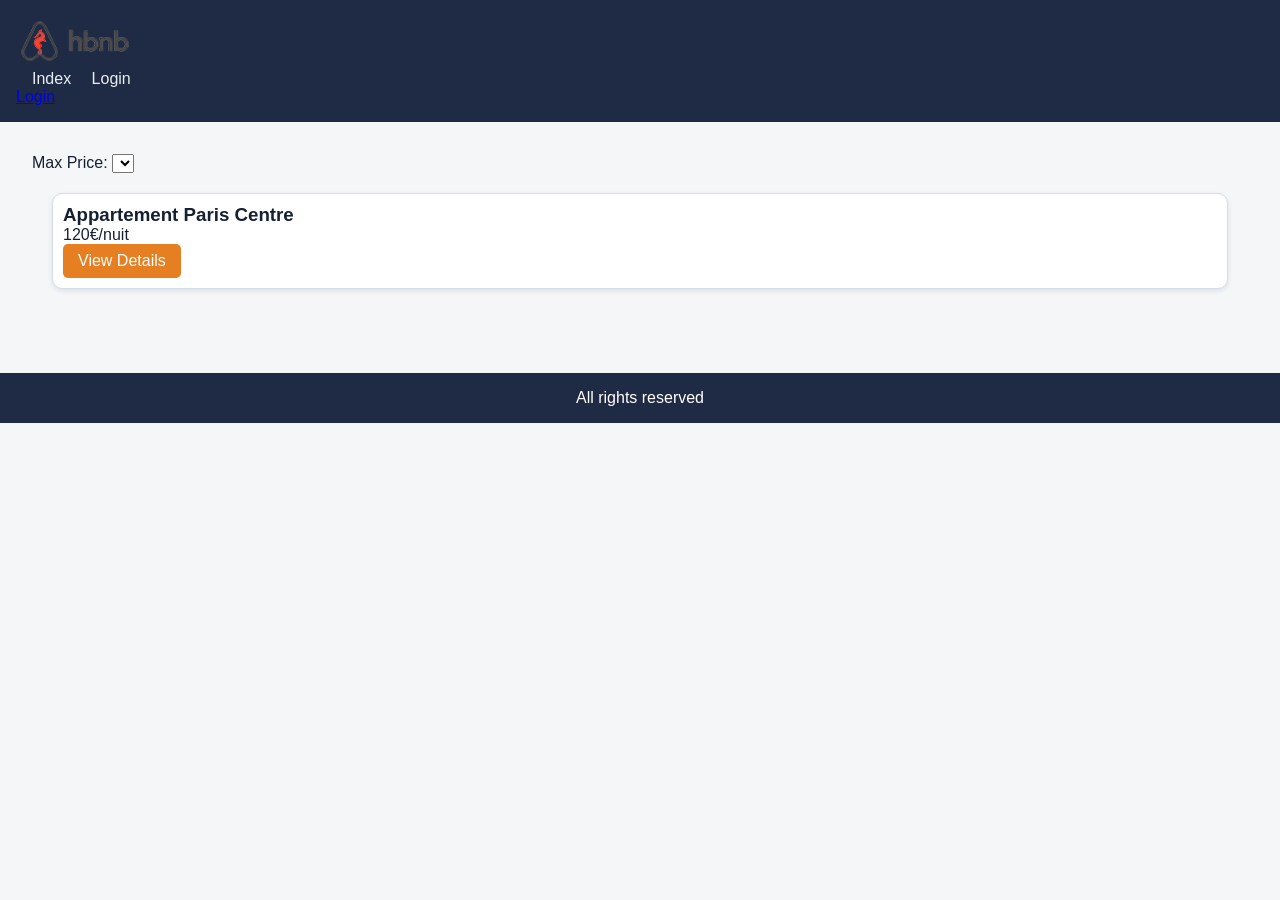
==== part4/base_files/index.html @ 1bee45a0 "Implement CORS support, add HTML templates for login, index, place details, and review submission, a" ====
<!DOCTYPE html>
<html lang="en">

<head>
    <meta charset="UTF-8">
    <meta name="viewport" content="width=device-width, initial-scale=1.0">
    <title>List of Places</title>
    <link rel="stylesheet" href="styles.css">
</head>

<body>
    <header>
        <div>
            <!-- Navigation -->
            <img src="images/logo.png" alt="logo" class="logo">
            <!-- Navigation -->
            <nav>
                <a href="index.html" id="index-link">Index</a>
                <a href="login.html" id="login-link">Login</a>
            </nav>
            <!-- Bouton login -->
            <a href="login.html" class="login-button">Login</a>
        </div>
    </header>
    <main>
        <section id="filter">
            <label for="price-filter">Max Price:</label>
            <select id="price-filter">
                <!-- Options will be populated dynamically -->
            </select>
        </section>
        <section id="places-list">
            <!-- List of places will be populated dynamically -->
            <div class="place-card">
                <!-- Nom du lieu -->
                <h3>Appartement Paris Centre</h3>

                <!-- Prix par nuit -->
                <p>120€/nuit</p>

                <!-- Bouton pour voir les détails -->
                <a href="place.html" class="details-button">View Details</a>
            </div>
        </section>
    </main>
    <footer class="site-footer">
        <div>
            <p>All rights reserved</p>
        </div>
    </footer>
    <script src="scripts.js"></script>
</body>

</html>
---- part4/base_files/styles.css ----
* {
    box-sizing: border-box;
    margin: 0;
    padding: 0;
}

/* =========================
   VARIABLES POUR LES COULEURS
   ========================= */
:root {
    /* Fond général */
    --main-bg-color: #f4f6f8;

    /* Header / navigation */
    --header-bg-color: #1f2a44;
    --header-text-color: #ffffff;
    --nav-link-color: #e8edf5;
    --nav-link-hover-color: #ffd166;

    /* Cartes (places et reviews) */
    --card-bg-color: #ffffff;
    --card-border-color: #d7dee8;
    --card-shadow-color: rgba(31, 42, 68, 0.1);

    /* Boutons et liens principaux */
    --primary-color: #e67e22;
    --primary-hover-color: #ca6a18;

    /* Texte */
    --text-color: #172033;
    --secondary-text-color: #52607a;

    /* Étoiles / ratings */
    --rating-color: #f4b400;
}

/* =========================
   BODY
   ========================= */
body {
    background-color: var(--main-bg-color);
    color: var(--text-color);
    font-family: "Montserrat", "Arial", "Poppins";
}

/* =========================
   HEADER & NAVIGATION
   ========================= */
header {
    background-color: var(--header-bg-color);
    color: var(--header-text-color);
    padding: 1rem;
    display: flex;
    align-items: center;
    justify-content: space-between;
}

header .logo {
    height: 50px;
}

nav a {
    color: var(--nav-link-color);
    text-decoration: none;
    margin-left: 1rem;
}

nav a:hover {
    color: var(--nav-link-hover-color);
}

/* =========================
   MAIN
   ========================= */
main {
    padding: 2rem;
}

/* =========================
   CARDS: PLACE & REVIEW
   ========================= */
.place-card,
.review-card {
    background-color: var(--card-bg-color);
    color: var(--text-color);
    margin: 20px;
    /* Fixed parameter */
    padding: 10px;
    /* Fixed parameter */
    border: 1px solid var(--card-border-color);
    /* Fixed parameter */
    border-radius: 10px;
    /* Fixed parameter */
    box-shadow: 0 2px 5px var(--card-shadow-color);
}

/* =========================
   PLACE DETAILS
   ========================= */
.place-details,
.place-info {
    background-color: var(--card-bg-color);
    padding: 20px;
    margin: 20px 0;
    border: 1px solid var(--card-border-color);
    border-radius: 10px;
    box-shadow: 0 2px 5px var(--card-shadow-color);
}

.place-details h1,
.place-info h2 {
    color: var(--text-color);
    margin-bottom: 15px;
}

.place-details p,
.place-info p {
    margin: 10px 0;
    color: var(--secondary-text-color);
    line-height: 1.6;
}

/* =========================
   PLACE REVIEWS
   ========================= */
.place-reviews {
    margin-top: 30px;
}

.place-reviews h2 {
    margin-bottom: 20px;
    color: var(--text-color);
}

/* =========================
   ADD REVIEW SECTION
   ========================= */
.add-review {
    background-color: var(--card-bg-color);
    padding: 20px;
    margin: 30px 0;
    border: 1px solid var(--card-border-color);
    border-radius: 10px;
    box-shadow: 0 2px 5px var(--card-shadow-color);
}

.add-review h2 {
    margin-bottom: 20px;
    color: var(--text-color);
}

/* =========================
   BOUTONS
   ========================= */
button,
.details-button,
.add-review-button {
    background-color: var(--primary-color);
    color: #ffffff;
    border: none;
    padding: 8px 15px;
    border-radius: 5px;
    cursor: pointer;
    text-decoration: none;
    display: inline-block;
}

button:hover,
.details-button:hover,
.add-review-button:hover {
    background-color: var(--primary-hover-color);
}

/* =========================
   FORMULAIRES
   ========================= */
form.form {
    margin-top: 20px;
}

form.form label {
    display: block;
    margin-top: 15px;
    font-weight: bold;
    color: var(--text-color);
}

form.form input,
form.form textarea,
form.form select {
    width: 100%;
    max-width: 500px;
    padding: 10px;
    margin-top: 5px;
    margin-bottom: 10px;
    border-radius: 5px;
    border: 1px solid #cbd5e1;
    font-family: inherit;
    font-size: 14px;
}

form.form textarea {
    resize: vertical;
    min-height: 100px;
}

form.form button {
    margin-top: 15px;
}

/* =========================
   FOOTER
   ========================= */
footer {
    text-align: center;
    padding: 1rem;
    background-color: var(--header-bg-color);
    color: var(--header-text-color);
    margin-top: 2rem;
}
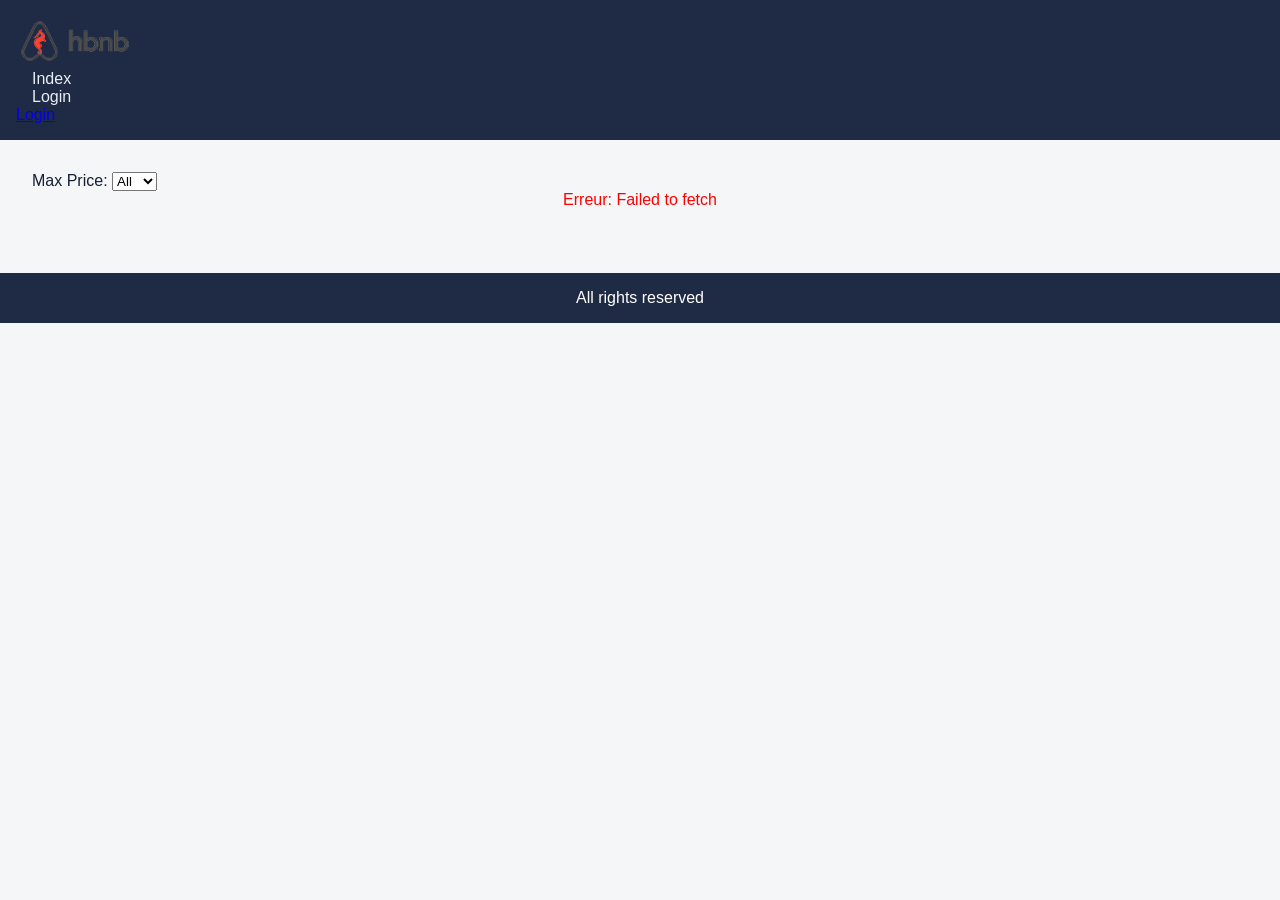
==== commit d2923094: "Add price filter options and enhance place listing functionality" ====
--- a/part4/base_files/index.html
+++ b/part4/base_files/index.html
@@ -26,22 +26,18 @@
         <section id="filter">
             <label for="price-filter">Max Price:</label>
             <select id="price-filter">
+                <option value="10">10</option>
+                <option value="50">50</option>
+                <option value="100">100</option>
+                <option value="all">All</option>
+
                 <!-- Options will be populated dynamically -->
             </select>
         </section>
         <section id="places-list">
             <!-- List of places will be populated dynamically -->
-            <div class="place-card">
-                <!-- Nom du lieu -->
-                <h3>Appartement Paris Centre</h3>
+        </section>
 
-                <!-- Prix par nuit -->
-                <p>120€/nuit</p>
-
-                <!-- Bouton pour voir les détails -->
-                <a href="place.html" class="details-button">View Details</a>
-            </div>
-        </section>
     </main>
     <footer class="site-footer">
         <div>
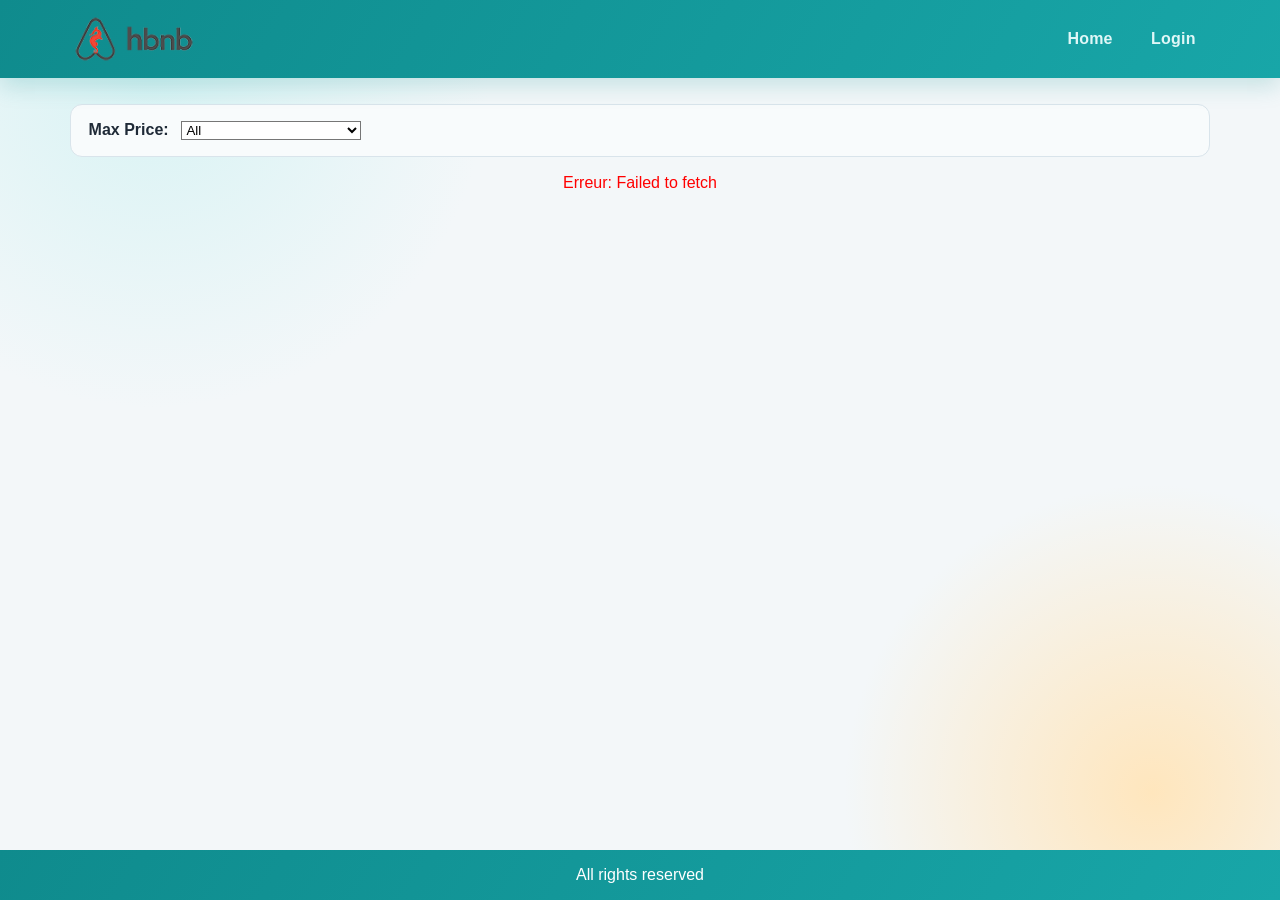
==== commit 78f2eda1: "Add price field to place resource, update navigation links, and enhance styling for better user expe" ====
--- a/part4/base_files/index.html
+++ b/part4/base_files/index.html
@@ -12,14 +12,12 @@
     <header>
         <div>
             <!-- Navigation -->
-            <img src="images/logo.png" alt="logo" class="logo">
+            <a href="index.html"><img  src="images/logo.png" alt="logo" class="logo"></a>
             <!-- Navigation -->
             <nav>
-                <a href="index.html" id="index-link">Index</a>
+                <a href="index.html" id="index-link">Home</a>
                 <a href="login.html" id="login-link">Login</a>
             </nav>
-            <!-- Bouton login -->
-            <a href="login.html" class="login-button">Login</a>
         </div>
     </header>
     <main>
--- a/part4/base_files/styles.css
+++ b/part4/base_files/styles.css
@@ -4,184 +4,211 @@
     padding: 0;
 }
 
-/* =========================
-   VARIABLES POUR LES COULEURS
-   ========================= */
 :root {
-    /* Fond général */
-    --main-bg-color: #f4f6f8;
-
-    /* Header / navigation */
-    --header-bg-color: #1f2a44;
+    --main-bg-color: #f3f7f9;
+    --surface-color: #ffffff;
+    --surface-soft: #f8fbfc;
+
+    --header-bg-color: #0f8b8d;
     --header-text-color: #ffffff;
-    --nav-link-color: #e8edf5;
+    --nav-link-color: #dff7f7;
     --nav-link-hover-color: #ffd166;
 
-    /* Cartes (places et reviews) */
-    --card-bg-color: #ffffff;
-    --card-border-color: #d7dee8;
-    --card-shadow-color: rgba(31, 42, 68, 0.1);
-
-    /* Boutons et liens principaux */
-    --primary-color: #e67e22;
-    --primary-hover-color: #ca6a18;
-
-    /* Texte */
-    --text-color: #172033;
-    --secondary-text-color: #52607a;
-
-    /* Étoiles / ratings */
-    --rating-color: #f4b400;
-}
-
-/* =========================
-   BODY
-   ========================= */
+    --primary-color: #f18f01;
+    --primary-hover-color: #d67a00;
+
+    --text-color: #1f2a37;
+    --secondary-text-color: #5c6b7a;
+
+    --card-border-color: #d9e4eb;
+    --card-shadow-color: rgba(14, 41, 56, 0.12);
+    --focus-color: #0f8b8d;
+
+    --radius-md: 12px;
+    --radius-lg: 18px;
+}
+
 body {
-    background-color: var(--main-bg-color);
+    min-height: 100vh;
+    display: flex;
+    flex-direction: column;
     color: var(--text-color);
-    font-family: "Montserrat", "Arial", "Poppins";
-}
-
-/* =========================
-   HEADER & NAVIGATION
-   ========================= */
+    font-family: "Space Grotesk", "Segoe UI", "Trebuchet MS", sans-serif;
+    background:
+        radial-gradient(circle at 12% 8%, #d8f3f4 0, transparent 24%),
+        radial-gradient(circle at 90% 88%, #ffe6bd 0, transparent 22%),
+        var(--main-bg-color);
+}
+
 header {
-    background-color: var(--header-bg-color);
+    position: sticky;
+    top: 0;
+    z-index: 10;
+    background: linear-gradient(120deg, #0f8b8d, #18a6a8);
     color: var(--header-text-color);
-    padding: 1rem;
+    box-shadow: 0 8px 22px rgba(15, 139, 141, 0.2);
+}
+
+header>div {
+    width: min(1140px, 94vw);
+    margin: 0 auto;
+    min-height: 78px;
     display: flex;
     align-items: center;
     justify-content: space-between;
+    gap: 1rem;
 }
 
 header .logo {
-    height: 50px;
+    height: 54px;
+    width: auto;
+    display: block;
+}
+
+nav {
+    display: flex;
+    align-items: center;
+    gap: 0.6rem;
 }
 
 nav a {
     color: var(--nav-link-color);
     text-decoration: none;
-    margin-left: 1rem;
+    padding: 0.5rem 0.9rem;
+    border-radius: 999px;
+    font-weight: 600;
+    letter-spacing: 0.2px;
+    transition: background-color 0.2s ease, color 0.2s ease, transform 0.2s ease;
 }
 
 nav a:hover {
-    color: var(--nav-link-hover-color);
-}
-
-/* =========================
-   MAIN
-   ========================= */
+    color: #1a2633;
+    background-color: var(--nav-link-hover-color);
+    transform: translateY(-1px);
+}
+
 main {
-    padding: 2rem;
-}
-
-/* =========================
-   CARDS: PLACE & REVIEW
-   ========================= */
+    flex: 1;
+    width: min(1140px, 94vw);
+    margin: 1.6rem auto 2.2rem;
+}
+
+#filter {
+    display: flex;
+    align-items: center;
+    flex-wrap: wrap;
+    gap: 0.8rem;
+    margin-bottom: 1.1rem;
+    padding: 1rem 1.1rem;
+    border-radius: var(--radius-md);
+    border: 1px solid var(--card-border-color);
+    background: var(--surface-soft);
+}
+
+#filter label {
+    font-weight: 700;
+}
+
+#price-filter {
+    min-width: 180px;
+    background: #ffffff;
+}
+
+#places-list {
+    display: grid;
+    grid-template-columns: repeat(auto-fit, minmax(260px, 1fr));
+    gap: 1rem;
+}
+
+.place-card,
+.review-card,
+.place-details,
+.add-review,
+form.form {
+    background-color: var(--surface-color);
+    border: 1px solid var(--card-border-color);
+    border-radius: var(--radius-lg);
+    box-shadow: 0 12px 26px var(--card-shadow-color);
+}
+
 .place-card,
 .review-card {
-    background-color: var(--card-bg-color);
-    color: var(--text-color);
-    margin: 20px;
-    /* Fixed parameter */
-    padding: 10px;
-    /* Fixed parameter */
-    border: 1px solid var(--card-border-color);
-    /* Fixed parameter */
-    border-radius: 10px;
-    /* Fixed parameter */
-    box-shadow: 0 2px 5px var(--card-shadow-color);
-}
-
-/* =========================
-   PLACE DETAILS
-   ========================= */
+    padding: 1rem;
+    transition: transform 0.2s ease, box-shadow 0.2s ease;
+}
+
+.place-card:hover,
+.review-card:hover {
+    transform: translateY(-3px);
+    box-shadow: 0 16px 30px rgba(14, 41, 56, 0.16);
+}
+
 .place-details,
-.place-info {
-    background-color: var(--card-bg-color);
-    padding: 20px;
-    margin: 20px 0;
-    border: 1px solid var(--card-border-color);
-    border-radius: 10px;
-    box-shadow: 0 2px 5px var(--card-shadow-color);
+.add-review {
+    padding: 1.25rem;
+    margin-bottom: 1rem;
 }
 
 .place-details h1,
-.place-info h2 {
-    color: var(--text-color);
-    margin-bottom: 15px;
-}
-
-.place-details p,
-.place-info p {
-    margin: 10px 0;
+.place-reviews h2,
+.add-review h2,
+form.form h2 {
+    margin-bottom: 0.9rem;
+    color: #122235;
+}
+
+.place-details p {
+    margin: 0.45rem 0;
     color: var(--secondary-text-color);
-    line-height: 1.6;
-}
-
-/* =========================
-   PLACE REVIEWS
-   ========================= */
+    line-height: 1.65;
+}
+
+.place-details ul {
+    margin: 0.45rem 0 0.4rem;
+    padding-left: 1.4rem;
+    list-style-position: outside;
+}
+
+.place-details li {
+    margin: 0.2rem 0;
+    color: #122235;
+}
+
 .place-reviews {
-    margin-top: 30px;
-}
-
-.place-reviews h2 {
-    margin-bottom: 20px;
-    color: var(--text-color);
-}
-
-/* =========================
-   ADD REVIEW SECTION
-   ========================= */
-.add-review {
-    background-color: var(--card-bg-color);
-    padding: 20px;
-    margin: 30px 0;
-    border: 1px solid var(--card-border-color);
-    border-radius: 10px;
-    box-shadow: 0 2px 5px var(--card-shadow-color);
-}
-
-.add-review h2 {
-    margin-bottom: 20px;
-    color: var(--text-color);
-}
-
-/* =========================
-   BOUTONS
-   ========================= */
+    margin-top: 1.2rem;
+    margin-bottom: 1.2rem;
+}
+
 button,
-.details-button,
-.add-review-button {
+.details-button {
     background-color: var(--primary-color);
     color: #ffffff;
     border: none;
-    padding: 8px 15px;
-    border-radius: 5px;
+    border-radius: 10px;
+    padding: 0.65rem 1.05rem;
+    font-weight: 700;
     cursor: pointer;
     text-decoration: none;
     display: inline-block;
+    transition: transform 0.2s ease, background-color 0.2s ease;
 }
 
 button:hover,
-.details-button:hover,
-.add-review-button:hover {
+.details-button:hover {
     background-color: var(--primary-hover-color);
-}
-
-/* =========================
-   FORMULAIRES
-   ========================= */
+    transform: translateY(-1px);
+}
+
 form.form {
-    margin-top: 20px;
+    margin-top: 1rem;
+    padding: 1.4rem;
 }
 
 form.form label {
     display: block;
-    margin-top: 15px;
-    font-weight: bold;
+    margin-top: 0.8rem;
+    margin-bottom: 0.35rem;
+    font-weight: 700;
     color: var(--text-color);
 }
 
@@ -189,32 +216,87 @@
 form.form textarea,
 form.form select {
     width: 100%;
-    max-width: 500px;
-    padding: 10px;
-    margin-top: 5px;
-    margin-bottom: 10px;
-    border-radius: 5px;
-    border: 1px solid #cbd5e1;
+    padding: 0.72rem 0.8rem;
+    border-radius: 10px;
+    border: 1px solid #c9d5df;
+    background-color: #ffffff;
+    color: var(--text-color);
     font-family: inherit;
-    font-size: 14px;
+    font-size: 0.95rem;
+    outline: none;
+    transition: border-color 0.18s ease, box-shadow 0.18s ease;
+}
+
+form.form input:focus,
+form.form textarea:focus,
+form.form select:focus {
+    border-color: var(--focus-color);
+    box-shadow: 0 0 0 3px rgba(15, 139, 141, 0.15);
 }
 
 form.form textarea {
     resize: vertical;
-    min-height: 100px;
+    min-height: 120px;
 }
 
 form.form button {
-    margin-top: 15px;
-}
-
-/* =========================
-   FOOTER
-   ========================= */
+    margin-top: 1rem;
+}
+
+#error-message {
+    margin-top: 0.5rem;
+    color: #b42318;
+    min-height: 1rem;
+}
+
+#login-form {
+    width: min(560px, 96vw);
+    min-height: 460px;
+    margin: 2rem auto;
+    padding: 2.3rem;
+    display: flex;
+    flex-direction: column;
+    justify-content: center;
+    animation: rise 0.45s ease both;
+}
+
 footer {
+    margin-top: auto;
     text-align: center;
     padding: 1rem;
-    background-color: var(--header-bg-color);
+    background: linear-gradient(120deg, #0f8b8d, #18a6a8);
     color: var(--header-text-color);
-    margin-top: 2rem;
+}
+
+@keyframes rise {
+    from {
+        opacity: 0;
+        transform: translateY(12px);
+    }
+
+    to {
+        opacity: 1;
+        transform: translateY(0);
+    }
+}
+
+@media (max-width: 760px) {
+    header>div {
+        min-height: 72px;
+    }
+
+    nav a {
+        padding: 0.42rem 0.7rem;
+        font-size: 0.92rem;
+    }
+
+    main {
+        width: min(1140px, 96vw);
+        margin-top: 1rem;
+    }
+
+    #login-form {
+        min-height: 430px;
+        padding: 1.5rem;
+    }
 }
